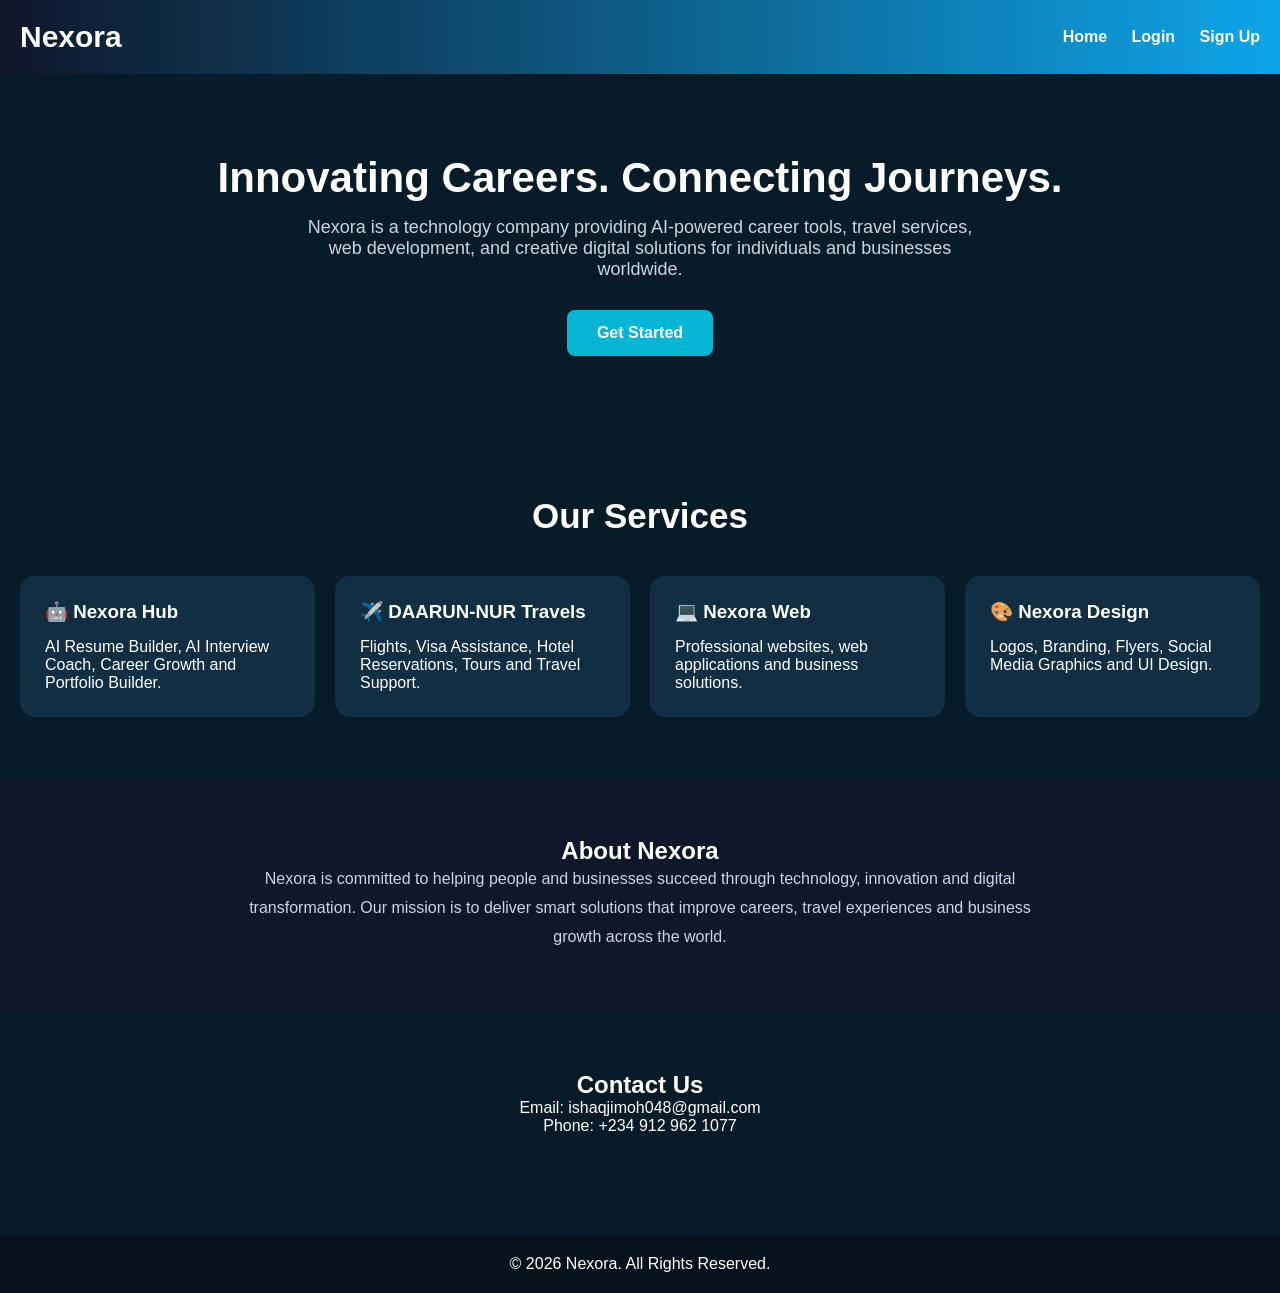
==== index.html @ 5ba0da66 "Update index.html" ====
<!DOCTYPE html>
<html lang="en">
<head>
<meta charset="UTF-8">
<meta name="viewport" content="width=device-width, initial-scale=1.0">
<title>Nexora</title>

<style>
*{
margin:0;
padding:0;
box-sizing:border-box;
font-family:Arial,sans-serif;
}

body{
background:#081b29;
color:white;
}

header{
background:linear-gradient(90deg,#0f172a,#0ea5e9);
padding:20px;
display:flex;
justify-content:space-between;
align-items:center;
}

header h1{
font-size:30px;
}

nav a{
color:white;
text-decoration:none;
margin-left:20px;
font-weight:bold;
}

.hero{
padding:80px 20px;
text-align:center;
}

.hero h2{
font-size:42px;
margin-bottom:15px;
}

.hero p{
font-size:18px;
color:#cbd5e1;
max-width:700px;
margin:auto;
}

.btn{
display:inline-block;
margin-top:30px;
padding:14px 30px;
background:#06b6d4;
color:white;
text-decoration:none;
border-radius:8px;
font-weight:bold;
}

.services{
padding:60px 20px;
}

.services h2{
text-align:center;
margin-bottom:40px;
font-size:35px;
}

.grid{
display:grid;
grid-template-columns:repeat(auto-fit,minmax(250px,1fr));
gap:20px;
}

.card{
background:#112e42;
padding:25px;
border-radius:15px;
transition:.3s;
}

.card:hover{
transform:translateY(-8px);
background:#0ea5e9;
}

.card h3{
margin-bottom:15px;
}

.about{
padding:60px 20px;
text-align:center;
background:#0f172a;
}

.about p{
max-width:800px;
margin:auto;
line-height:1.8;
color:#cbd5e1;
}

.contact{
padding:60px 20px;
text-align:center;
}

footer{
background:#06121d;
padding:20px;
text-align:center;
margin-top:40px;
}
</style>

</head>

<body>

<header>

<h1>Nexora</h1>

<nav>
<a href="index.html">Home</a>
<a href="login.html">Login</a>
<a href="signup.html">Sign Up</a>
</nav>

</header>

<section class="hero">

<h2>Innovating Careers. Connecting Journeys.</h2>

<p>
Nexora is a technology company providing AI-powered career tools,
travel services, web development, and creative digital solutions for
individuals and businesses worldwide.
</p>

<a href="signup.html" class="btn">Get Started</a>

</section>

<section class="services">

<h2>Our Services</h2>

<div class="grid">

<div class="card">
<h3>🤖 Nexora Hub</h3>
<p>AI Resume Builder, AI Interview Coach, Career Growth and Portfolio Builder.</p>
</div>

<div class="card">
<h3>✈️ DAARUN-NUR Travels</h3>
<p>Flights, Visa Assistance, Hotel Reservations, Tours and Travel Support.</p>
</div>

<div class="card">
<h3>💻 Nexora Web</h3>
<p>Professional websites, web applications and business solutions.</p>
</div>

<div class="card">
<h3>🎨 Nexora Design</h3>
<p>Logos, Branding, Flyers, Social Media Graphics and UI Design.</p>
</div>

</div>

</section>

<section class="about">

<h2>About Nexora</h2>

<p>
Nexora is committed to helping people and businesses succeed through
technology, innovation and digital transformation. Our mission is to
deliver smart solutions that improve careers, travel experiences and
business growth across the world.
</p>

</section>

<section class="contact">

<h2>Contact Us</h2>

<p>Email: ishaqjimoh048@gmail.com</p>

<p>Phone: +234 912 962 1077</p>

</section>

<footer>

© 2026 Nexora. All Rights Reserved.

</footer>

</body>
</html>
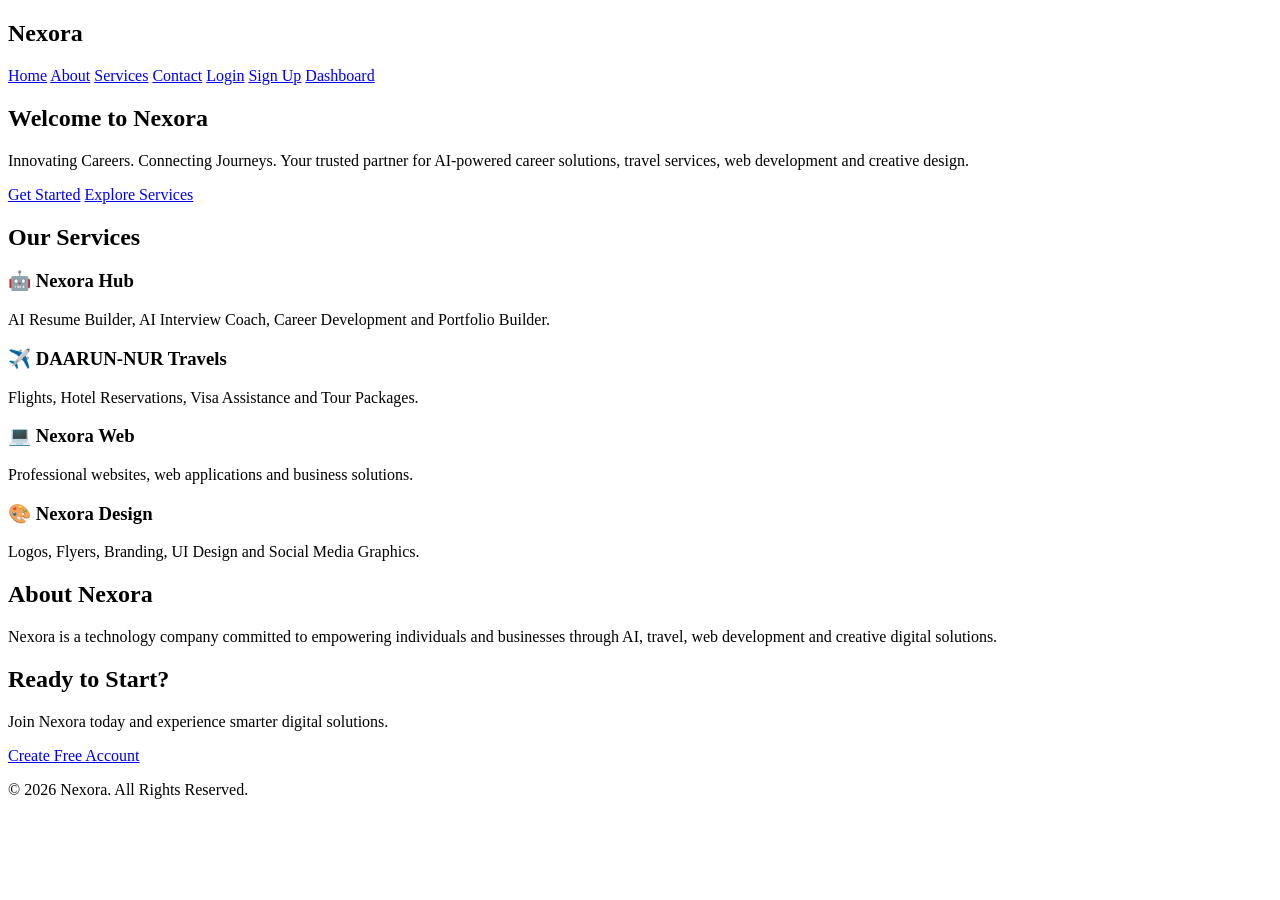
==== commit be02eb82: "Update index.html" ====
--- a/index.html
+++ b/index.html
@@ -1,216 +1,116 @@
 <!DOCTYPE html>
 <html lang="en">
 <head>
-<meta charset="UTF-8">
-<meta name="viewport" content="width=device-width, initial-scale=1.0">
-<title>Nexora</title>
+    <meta charset="UTF-8">
+    <meta name="viewport" content="width=device-width, initial-scale=1.0">
+    <title>Nexora | Innovating Careers. Connecting Journeys.</title>
 
-<style>
-*{
-margin:0;
-padding:0;
-box-sizing:border-box;
-font-family:Arial,sans-serif;
-}
-
-body{
-background:#081b29;
-color:white;
-}
-
-header{
-background:linear-gradient(90deg,#0f172a,#0ea5e9);
-padding:20px;
-display:flex;
-justify-content:space-between;
-align-items:center;
-}
-
-header h1{
-font-size:30px;
-}
-
-nav a{
-color:white;
-text-decoration:none;
-margin-left:20px;
-font-weight:bold;
-}
-
-.hero{
-padding:80px 20px;
-text-align:center;
-}
-
-.hero h2{
-font-size:42px;
-margin-bottom:15px;
-}
-
-.hero p{
-font-size:18px;
-color:#cbd5e1;
-max-width:700px;
-margin:auto;
-}
-
-.btn{
-display:inline-block;
-margin-top:30px;
-padding:14px 30px;
-background:#06b6d4;
-color:white;
-text-decoration:none;
-border-radius:8px;
-font-weight:bold;
-}
-
-.services{
-padding:60px 20px;
-}
-
-.services h2{
-text-align:center;
-margin-bottom:40px;
-font-size:35px;
-}
-
-.grid{
-display:grid;
-grid-template-columns:repeat(auto-fit,minmax(250px,1fr));
-gap:20px;
-}
-
-.card{
-background:#112e42;
-padding:25px;
-border-radius:15px;
-transition:.3s;
-}
-
-.card:hover{
-transform:translateY(-8px);
-background:#0ea5e9;
-}
-
-.card h3{
-margin-bottom:15px;
-}
-
-.about{
-padding:60px 20px;
-text-align:center;
-background:#0f172a;
-}
-
-.about p{
-max-width:800px;
-margin:auto;
-line-height:1.8;
-color:#cbd5e1;
-}
-
-.contact{
-padding:60px 20px;
-text-align:center;
-}
-
-footer{
-background:#06121d;
-padding:20px;
-text-align:center;
-margin-top:40px;
-}
-</style>
-
+    <link rel="stylesheet" href="style.css">
 </head>
-
 <body>
 
 <header>
+    <div class="logo">
+        <h2>Nexora</h2>
+    </div>
 
-<h1>Nexora</h1>
-
-<nav>
-<a href="index.html">Home</a>
-<a href="login.html">Login</a>
-<a href="signup.html">Sign Up</a>
-</nav>
-
+    <nav>
+        <a href="index.html">Home</a>
+        <a href="about.html">About</a>
+        <a href="services.html">Services</a>
+        <a href="contact.html">Contact</a>
+        <a href="login.html">Login</a>
+        <a href="signup.html">Sign Up</a>
+        <a href="dashboard.html">Dashboard</a>
+    </nav>
 </header>
 
 <section class="hero">
+    <div class="hero-content">
+        <h1>Welcome to Nexora</h1>
 
-<h2>Innovating Careers. Connecting Journeys.</h2>
+        <p>
+            Innovating Careers. Connecting Journeys.
+            Your trusted partner for AI-powered career solutions,
+            travel services, web development and creative design.
+        </p>
 
-<p>
-Nexora is a technology company providing AI-powered career tools,
-travel services, web development, and creative digital solutions for
-individuals and businesses worldwide.
-</p>
-
-<a href="signup.html" class="btn">Get Started</a>
-
+        <a href="signup.html" class="btn">Get Started</a>
+        <a href="services.html" class="btn btn-secondary">Explore Services</a>
+    </div>
 </section>
 
 <section class="services">
 
-<h2>Our Services</h2>
+    <h2>Our Services</h2>
 
-<div class="grid">
+    <div class="service-grid">
 
-<div class="card">
-<h3>🤖 Nexora Hub</h3>
-<p>AI Resume Builder, AI Interview Coach, Career Growth and Portfolio Builder.</p>
-</div>
+        <div class="card">
+            <h3>🤖 Nexora Hub</h3>
+            <p>
+                AI Resume Builder, AI Interview Coach,
+                Career Development and Portfolio Builder.
+            </p>
+        </div>
 
-<div class="card">
-<h3>✈️ DAARUN-NUR Travels</h3>
-<p>Flights, Visa Assistance, Hotel Reservations, Tours and Travel Support.</p>
-</div>
+        <div class="card">
+            <h3>✈️ DAARUN-NUR Travels</h3>
+            <p>
+                Flights, Hotel Reservations,
+                Visa Assistance and Tour Packages.
+            </p>
+        </div>
 
-<div class="card">
-<h3>💻 Nexora Web</h3>
-<p>Professional websites, web applications and business solutions.</p>
-</div>
+        <div class="card">
+            <h3>💻 Nexora Web</h3>
+            <p>
+                Professional websites,
+                web applications and business solutions.
+            </p>
+        </div>
 
-<div class="card">
-<h3>🎨 Nexora Design</h3>
-<p>Logos, Branding, Flyers, Social Media Graphics and UI Design.</p>
-</div>
+        <div class="card">
+            <h3>🎨 Nexora Design</h3>
+            <p>
+                Logos, Flyers, Branding,
+                UI Design and Social Media Graphics.
+            </p>
+        </div>
 
-</div>
+    </div>
 
 </section>
 
 <section class="about">
 
-<h2>About Nexora</h2>
+    <h2>About Nexora</h2>
 
-<p>
-Nexora is committed to helping people and businesses succeed through
-technology, innovation and digital transformation. Our mission is to
-deliver smart solutions that improve careers, travel experiences and
-business growth across the world.
-</p>
+    <p>
+        Nexora is a technology company committed to empowering
+        individuals and businesses through AI, travel,
+        web development and creative digital solutions.
+    </p>
 
 </section>
 
-<section class="contact">
+<section class="cta">
 
-<h2>Contact Us</h2>
+    <h2>Ready to Start?</h2>
 
-<p>Email: ishaqjimoh048@gmail.com</p>
+    <p>Join Nexora today and experience smarter digital solutions.</p>
 
-<p>Phone: +234 912 962 1077</p>
+    <a href="signup.html" class="btn">Create Free Account</a>
 
 </section>
 
 <footer>
 
-© 2026 Nexora. All Rights Reserved.
+    <p>© 2026 Nexora. All Rights Reserved.</p>
 
 </footer>
 
+<script src="script.js"></script>
+
 </body>
 </html>
--- a/style.css
+++ b/style.css
@@ -0,0 +1 @@
+
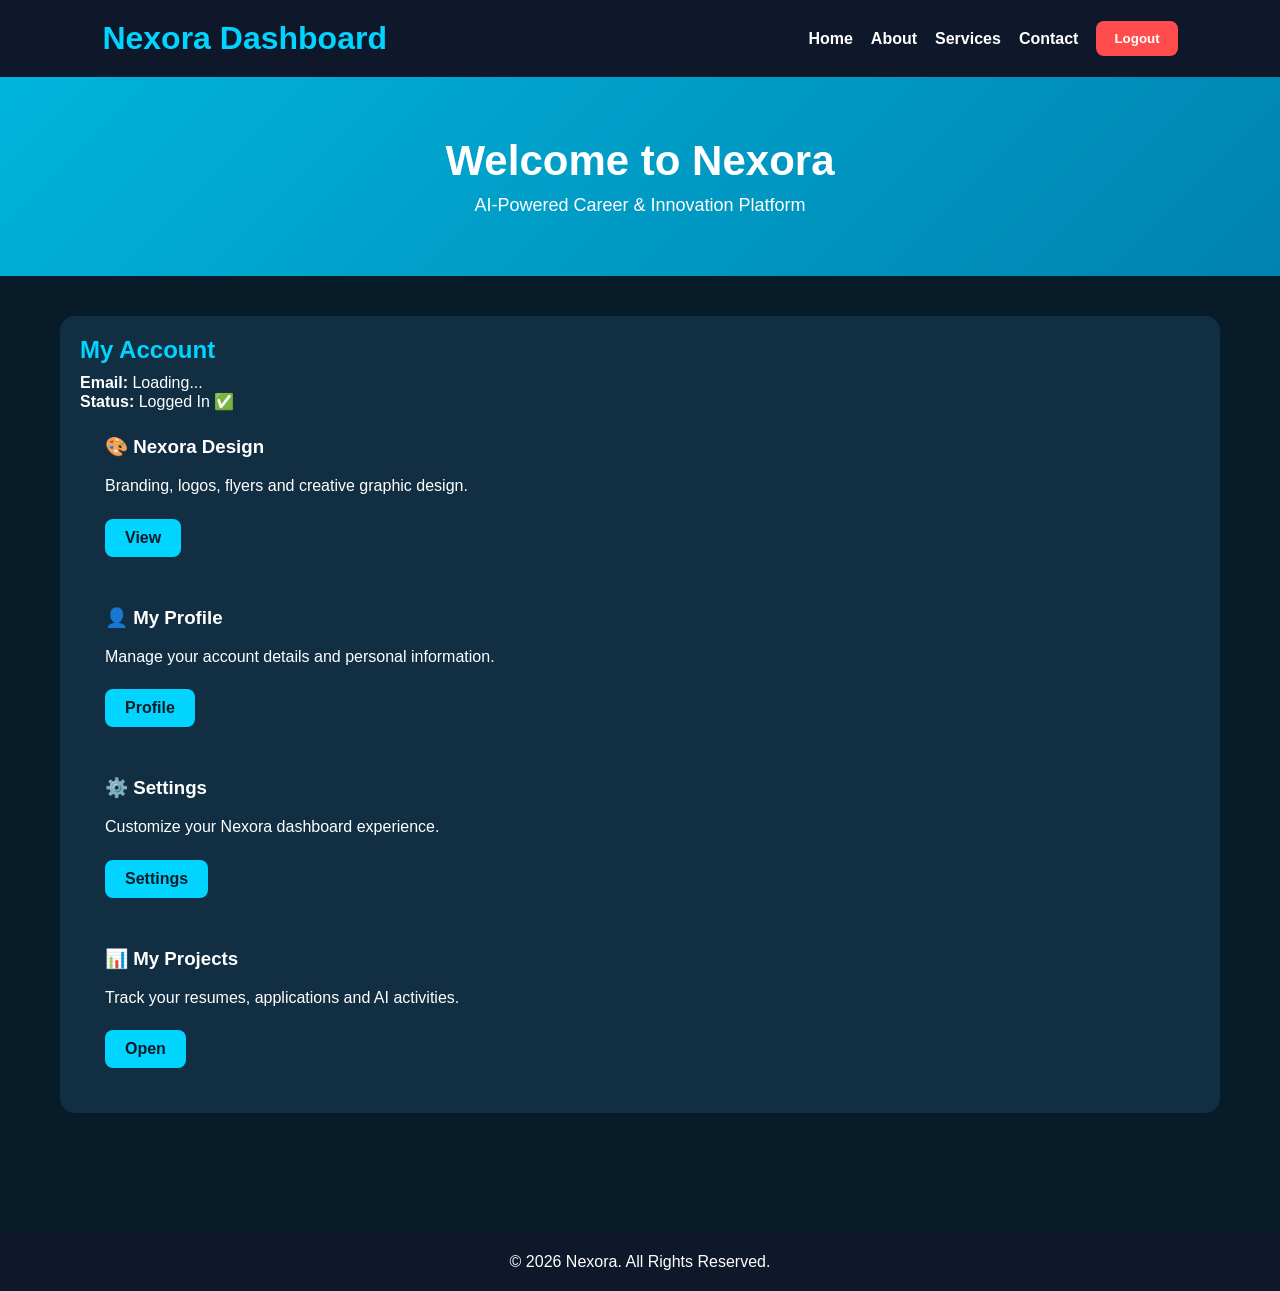
==== commit 42e9b502: "Update index.html" ====
--- a/index.html
+++ b/index.html
@@ -1,116 +1,225 @@
 <!DOCTYPE html>
 <html lang="en">
 <head>
-    <meta charset="UTF-8">
-    <meta name="viewport" content="width=device-width, initial-scale=1.0">
-    <title>Nexora | Innovating Careers. Connecting Journeys.</title>
-
-    <link rel="stylesheet" href="style.css">
+<meta charset="UTF-8">
+<meta name="viewport" content="width=device-width, initial-scale=1.0">
+<title>Nexora Dashboard</title>
+
+<style>
+
+*{
+margin:0;
+padding:0;
+box-sizing:border-box;
+font-family:Arial,sans-serif;
+}
+
+body{
+background:#081b29;
+color:#fff;
+}
+
+header{
+background:#0f172a;
+padding:20px 8%;
+display:flex;
+justify-content:space-between;
+align-items:center;
+position:sticky;
+top:0;
+z-index:1000;
+}
+
+header h1{
+color:#00d4ff;
+}
+
+nav{
+display:flex;
+align-items:center;
+gap:18px;
+}
+
+nav a{
+color:white;
+text-decoration:none;
+font-weight:bold;
+transition:.3s;
+}
+
+nav a:hover{
+color:#00d4ff;
+}
+
+.logout-btn{
+background:#ff4d4d;
+padding:10px 18px;
+border:none;
+border-radius:8px;
+color:white;
+cursor:pointer;
+font-weight:bold;
+}
+
+.hero{
+background:linear-gradient(135deg,#00b4db,#0083b0);
+padding:60px 20px;
+text-align:center;
+}
+
+.hero h2{
+font-size:42px;
+margin-bottom:10px;
+}
+
+.hero p{
+font-size:18px;
+}
+
+.container{
+max-width:1200px;
+margin:auto;
+padding:40px 20px;
+}
+
+.user-card{
+background:#112e42;
+padding:20px;
+border-radius:15px;
+margin-bottom:30px;
+}
+
+.user-card h2{
+margin-bottom:10px;
+color:#00d4ff;
+}
+
+.grid{
+display:grid;
+grid-template-columns:repeat(auto-fit,minmax(260px,1fr));
+gap:20px;
+}
+
+.card{
+background:#112e42;
+padding:25px;
+border-radius:15px;
+transition:.3s;
+}
+
+.card:hover{
+transform:translateY(-8px);
+background:#0d4d73;
+}
+
+.card h3{
+margin-bottom:15px;
+}
+
+.card p{
+margin-bottom:20px;
+line-height:1.6;
+}
+
+.btn{
+display:inline-block;
+padding:10px 20px;
+background:#00d4ff;
+color:#081b29;
+text-decoration:none;
+border-radius:8px;
+font-weight:bold;
+}
+
+footer{
+background:#0f172a;
+text-align:center;
+padding:20px;
+margin-top:50px;
+}
+
+</style>
+
 </head>
+
 <body>
 
 <header>
-    <div class="logo">
-        <h2>Nexora</h2>
-    </div>
-
-    <nav>
-        <a href="index.html">Home</a>
-        <a href="about.html">About</a>
-        <a href="services.html">Services</a>
-        <a href="contact.html">Contact</a>
-        <a href="login.html">Login</a>
-        <a href="signup.html">Sign Up</a>
-        <a href="dashboard.html">Dashboard</a>
-    </nav>
+
+<h1>Nexora Dashboard</h1>
+
+<nav>
+
+<a href="index.html">Home</a>
+
+<a href="about.html">About</a>
+
+<a href="services.html">Services</a>
+
+<a href="contact.html">Contact</a>
+
+<button class="logout-btn" id="logoutBtn">Logout</button>
+
+</nav>
+
 </header>
 
 <section class="hero">
-    <div class="hero-content">
-        <h1>Welcome to Nexora</h1>
-
-        <p>
-            Innovating Careers. Connecting Journeys.
-            Your trusted partner for AI-powered career solutions,
-            travel services, web development and creative design.
-        </p>
-
-        <a href="signup.html" class="btn">Get Started</a>
-        <a href="services.html" class="btn btn-secondary">Explore Services</a>
-    </div>
+
+<h2>Welcome to Nexora</h2>
+
+<p>AI-Powered Career & Innovation Platform</p>
+
 </section>
 
-<section class="services">
-
-    <h2>Our Services</h2>
-
-    <div class="service-grid">
-
-        <div class="card">
-            <h3>🤖 Nexora Hub</h3>
-            <p>
-                AI Resume Builder, AI Interview Coach,
-                Career Development and Portfolio Builder.
-            </p>
-        </div>
-
-        <div class="card">
-            <h3>✈️ DAARUN-NUR Travels</h3>
-            <p>
-                Flights, Hotel Reservations,
-                Visa Assistance and Tour Packages.
-            </p>
-        </div>
-
-        <div class="card">
-            <h3>💻 Nexora Web</h3>
-            <p>
-                Professional websites,
-                web applications and business solutions.
-            </p>
-        </div>
-
-        <div class="card">
-            <h3>🎨 Nexora Design</h3>
-            <p>
-                Logos, Flyers, Branding,
-                UI Design and Social Media Graphics.
-            </p>
-        </div>
-
-    </div>
-
-</section>
-
-<section class="about">
-
-    <h2>About Nexora</h2>
-
-    <p>
-        Nexora is a technology company committed to empowering
-        individuals and businesses through AI, travel,
-        web development and creative digital solutions.
-    </p>
-
-</section>
-
-<section class="cta">
-
-    <h2>Ready to Start?</h2>
-
-    <p>Join Nexora today and experience smarter digital solutions.</p>
-
-    <a href="signup.html" class="btn">Create Free Account</a>
-
-</section>
+<div class="container">
+
+<div class="user-card">
+
+<h2>My Account</h2>
+
+<p><strong>Email:</strong> <span id="userEmail">Loading...</span></p>
+
+<p><strong>Status:</strong> Logged In ✅</p><div class="card">
+<h3>🎨 Nexora Design</h3>
+<p>Branding, logos, flyers and creative graphic design.</p>
+<a href="#" class="btn">View</a>
+</div>
+
+<div class="card">
+<h3>👤 My Profile</h3>
+<p>Manage your account details and personal information.</p>
+<a href="#" class="btn">Profile</a>
+</div>
+
+<div class="card">
+<h3>⚙️ Settings</h3>
+<p>Customize your Nexora dashboard experience.</p>
+<a href="#" class="btn">Settings</a>
+</div>
+
+<div class="card">
+<h3>📊 My Projects</h3>
+<p>Track your resumes, applications and AI activities.</p>
+<a href="#" class="btn">Open</a>
+</div>
+
+</div>
+
+</div>
 
 <footer>
-
-    <p>© 2026 Nexora. All Rights Reserved.</p>
-
+<p>&copy; 2026 Nexora. All Rights Reserved.</p>
 </footer>
 
-<script src="script.js"></script>
-
-</body>
-</html>
+<script type="module">
+
+import { initializeApp } from "https://www.gstatic.com/firebasejs/12.0.0/firebase-app.js";
+import {
+getAuth,
+onAuthStateChanged,
+signOut
+} from "https://www.gstatic.com/firebasejs/12.0.0/firebase-auth.js";
+
+const firebaseConfig = {
+apiKey: "AIzaSyBGNI_zvB9
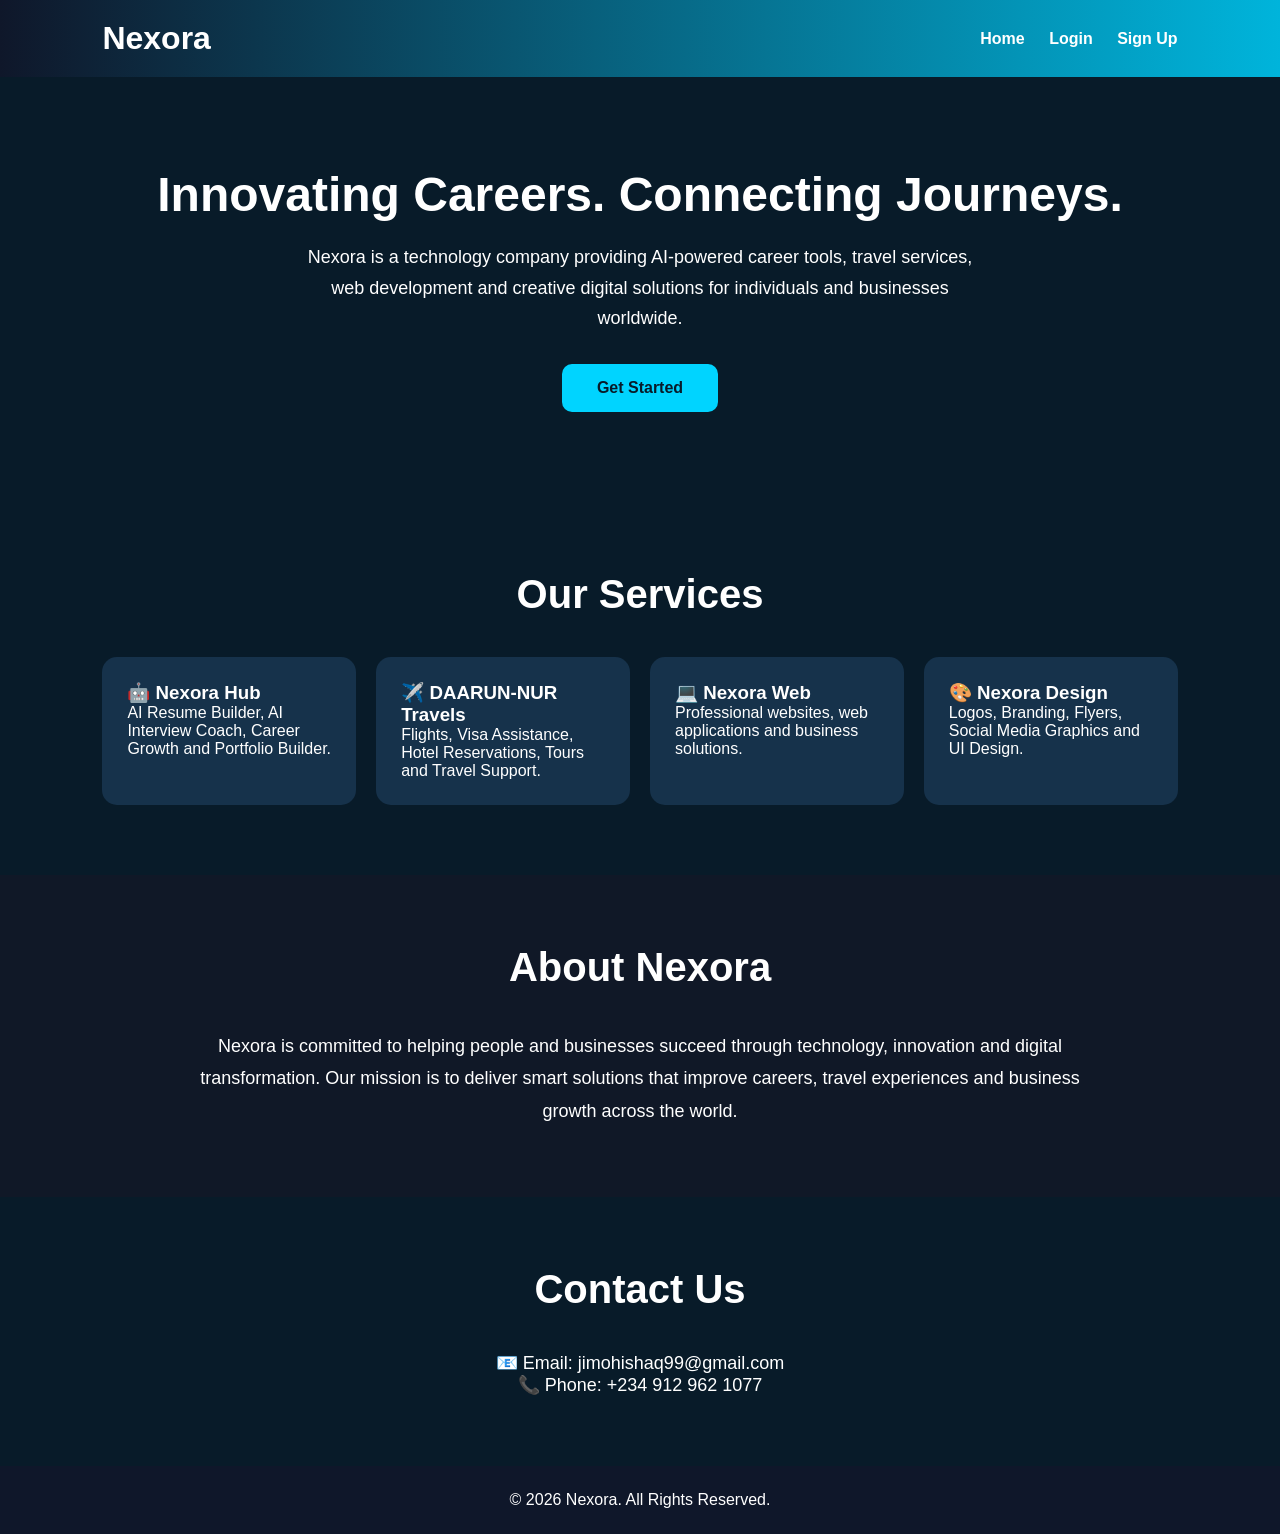
==== commit b55b682d: "Update index.html" ====
--- a/index.html
+++ b/index.html
@@ -1,9 +1,12 @@
 <!DOCTYPE html>
 <html lang="en">
 <head>
+
 <meta charset="UTF-8">
+
 <meta name="viewport" content="width=device-width, initial-scale=1.0">
-<title>Nexora Dashboard</title>
+
+<title>Nexora</title>
 
 <style>
 
@@ -11,97 +14,79 @@
 margin:0;
 padding:0;
 box-sizing:border-box;
-font-family:Arial,sans-serif;
+font-family:Arial,Helvetica,sans-serif;
 }
 
 body{
 background:#081b29;
-color:#fff;
+color:white;
 }
 
 header{
-background:#0f172a;
-padding:20px 8%;
 display:flex;
 justify-content:space-between;
 align-items:center;
-position:sticky;
-top:0;
-z-index:1000;
+padding:20px 8%;
+background:linear-gradient(90deg,#0f172a,#00b4db);
 }
 
 header h1{
-color:#00d4ff;
-}
-
-nav{
-display:flex;
-align-items:center;
-gap:18px;
+font-size:32px;
 }
 
 nav a{
 color:white;
 text-decoration:none;
+margin-left:20px;
 font-weight:bold;
-transition:.3s;
-}
-
-nav a:hover{
-color:#00d4ff;
-}
-
-.logout-btn{
-background:#ff4d4d;
-padding:10px 18px;
-border:none;
-border-radius:8px;
-color:white;
-cursor:pointer;
+}
+
+.hero{
+text-align:center;
+padding:90px 20px;
+}
+
+.hero h2{
+font-size:48px;
+margin-bottom:20px;
+}
+
+.hero p{
+max-width:700px;
+margin:auto;
+font-size:18px;
+line-height:1.7;
+}
+
+.btn{
+display:inline-block;
+margin-top:30px;
+padding:15px 35px;
+background:#00d4ff;
+color:#081b29;
 font-weight:bold;
-}
-
-.hero{
-background:linear-gradient(135deg,#00b4db,#0083b0);
-padding:60px 20px;
+text-decoration:none;
+border-radius:10px;
+}
+
+.section{
+padding:70px 8%;
+}
+
+.section h2{
 text-align:center;
-}
-
-.hero h2{
-font-size:42px;
-margin-bottom:10px;
-}
-
-.hero p{
-font-size:18px;
-}
-
-.container{
-max-width:1200px;
-margin:auto;
-padding:40px 20px;
-}
-
-.user-card{
-background:#112e42;
-padding:20px;
-border-radius:15px;
-margin-bottom:30px;
-}
-
-.user-card h2{
-margin-bottom:10px;
-color:#00d4ff;
+margin-bottom:40px;
+font-size:40px;
 }
 
 .grid{
 display:grid;
-grid-template-columns:repeat(auto-fit,minmax(260px,1fr));
+grid-template-columns:repeat(auto-fit,minmax(250px,1fr));
 gap:20px;
 }
 
 .card{
-background:#112e42;
+background:#16324b;
 padding:25px;
 border-radius:15px;
 transition:.3s;
@@ -109,33 +94,12 @@
 
 .card:hover{
 transform:translateY(-8px);
-background:#0d4d73;
-}
-
-.card h3{
-margin-bottom:15px;
-}
-
-.card p{
-margin-bottom:20px;
-line-height:1.6;
-}
-
-.btn{
-display:inline-block;
-padding:10px 20px;
-background:#00d4ff;
-color:#081b29;
-text-decoration:none;
-border-radius:8px;
-font-weight:bold;
 }
 
 footer{
 background:#0f172a;
 text-align:center;
-padding:20px;
-margin-top:50px;
+padding:25px;
 }
 
 </style>
@@ -146,19 +110,15 @@
 
 <header>
 
-<h1>Nexora Dashboard</h1>
+<h1>Nexora</h1>
 
 <nav>
 
 <a href="index.html">Home</a>
 
-<a href="about.html">About</a>
-
-<a href="services.html">Services</a>
-
-<a href="contact.html">Contact</a>
-
-<button class="logout-btn" id="logoutBtn">Logout</button>
+<a href="login.html">Login</a>
+
+<a href="signup.html">Sign Up</a>
 
 </nav>
 
@@ -166,60 +126,86 @@
 
 <section class="hero">
 
-<h2>Welcome to Nexora</h2>
-
-<p>AI-Powered Career & Innovation Platform</p>
-
-</section>
-
-<div class="container">
-
-<div class="user-card">
-
-<h2>My Account</h2>
-
-<p><strong>Email:</strong> <span id="userEmail">Loading...</span></p>
-
-<p><strong>Status:</strong> Logged In ✅</p><div class="card">
+<h2>Innovating Careers. Connecting Journeys.</h2>
+
+<p>Nexora is a technology company providing AI-powered career tools, travel services, web development and creative digital solutions for individuals and businesses worldwide.</p>
+
+<a href="login.html" class="btn">Get Started</a>
+
+</section>
+
+<section class="section">
+
+<h2>Our Services</h2>
+
+<div class="grid"><div class="card">
+
+<h3>🤖 Nexora Hub</h3>
+
+<p>AI Resume Builder, AI Interview Coach, Career Growth and Portfolio Builder.</p>
+
+</div>
+
+<div class="card">
+
+<h3>✈️ DAARUN-NUR Travels</h3>
+
+<p>Flights, Visa Assistance, Hotel Reservations, Tours and Travel Support.</p>
+
+</div>
+
+<div class="card">
+
+<h3>💻 Nexora Web</h3>
+
+<p>Professional websites, web applications and business solutions.</p>
+
+</div>
+
+<div class="card">
+
 <h3>🎨 Nexora Design</h3>
-<p>Branding, logos, flyers and creative graphic design.</p>
-<a href="#" class="btn">View</a>
-</div>
-
-<div class="card">
-<h3>👤 My Profile</h3>
-<p>Manage your account details and personal information.</p>
-<a href="#" class="btn">Profile</a>
-</div>
-
-<div class="card">
-<h3>⚙️ Settings</h3>
-<p>Customize your Nexora dashboard experience.</p>
-<a href="#" class="btn">Settings</a>
-</div>
-
-<div class="card">
-<h3>📊 My Projects</h3>
-<p>Track your resumes, applications and AI activities.</p>
-<a href="#" class="btn">Open</a>
-</div>
-
-</div>
-
-</div>
+
+<p>Logos, Branding, Flyers, Social Media Graphics and UI Design.</p>
+
+</div>
+
+</div>
+
+</section>
+
+<section class="section" style="background:#101827;">
+
+<h2>About Nexora</h2>
+
+<p style="text-align:center;max-width:900px;margin:auto;font-size:18px;line-height:1.8;">
+
+Nexora is committed to helping people and businesses succeed through technology, innovation and digital transformation. Our mission is to deliver smart solutions that improve careers, travel experiences and business growth across the world.
+
+</p>
+
+</section>
+
+<section class="section">
+
+<h2>Contact Us</h2>
+
+<p style="text-align:center;font-size:18px;">
+📧 Email: jimohishaq99@gmail.com
+</p>
+
+<p style="text-align:center;font-size:18px;">
+📞 Phone: +234 912 962 1077
+</p>
+
+</section>
 
 <footer>
+
 <p>&copy; 2026 Nexora. All Rights Reserved.</p>
+
 </footer>
 
-<script type="module">
-
-import { initializeApp } from "https://www.gstatic.com/firebasejs/12.0.0/firebase-app.js";
-import {
-getAuth,
-onAuthStateChanged,
-signOut
-} from "https://www.gstatic.com/firebasejs/12.0.0/firebase-auth.js";
-
-const firebaseConfig = {
-apiKey: "AIzaSyBGNI_zvB9
+</body>
+
+</html>
